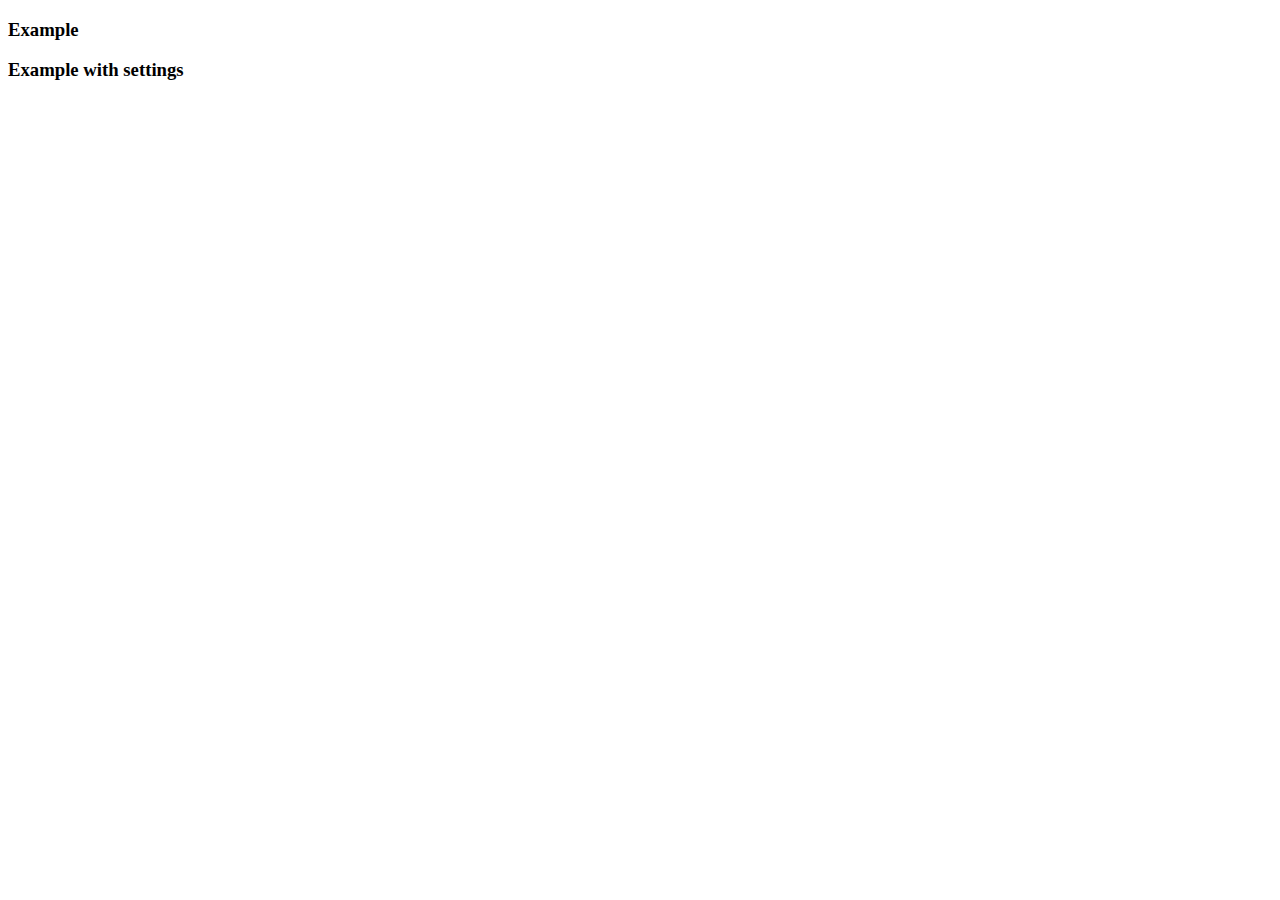
==== index.html @ 61b34847 "first version example" ====
<!DOCTYPE html>
<html>
<head>
    <script src="bower_components/platform/platform.js"></script>
    <link rel="import" href="bower_components/polymer/polymer.html">
    <link rel="import" href="elements/my-element.html">
</head>
<body>
    <h3>Example</h3>
    <my-element></my-element>
    
    <h3>Example with settings</h3>
    <my-element owner="Scott" color="blue"></my-element>
</body>
</html>
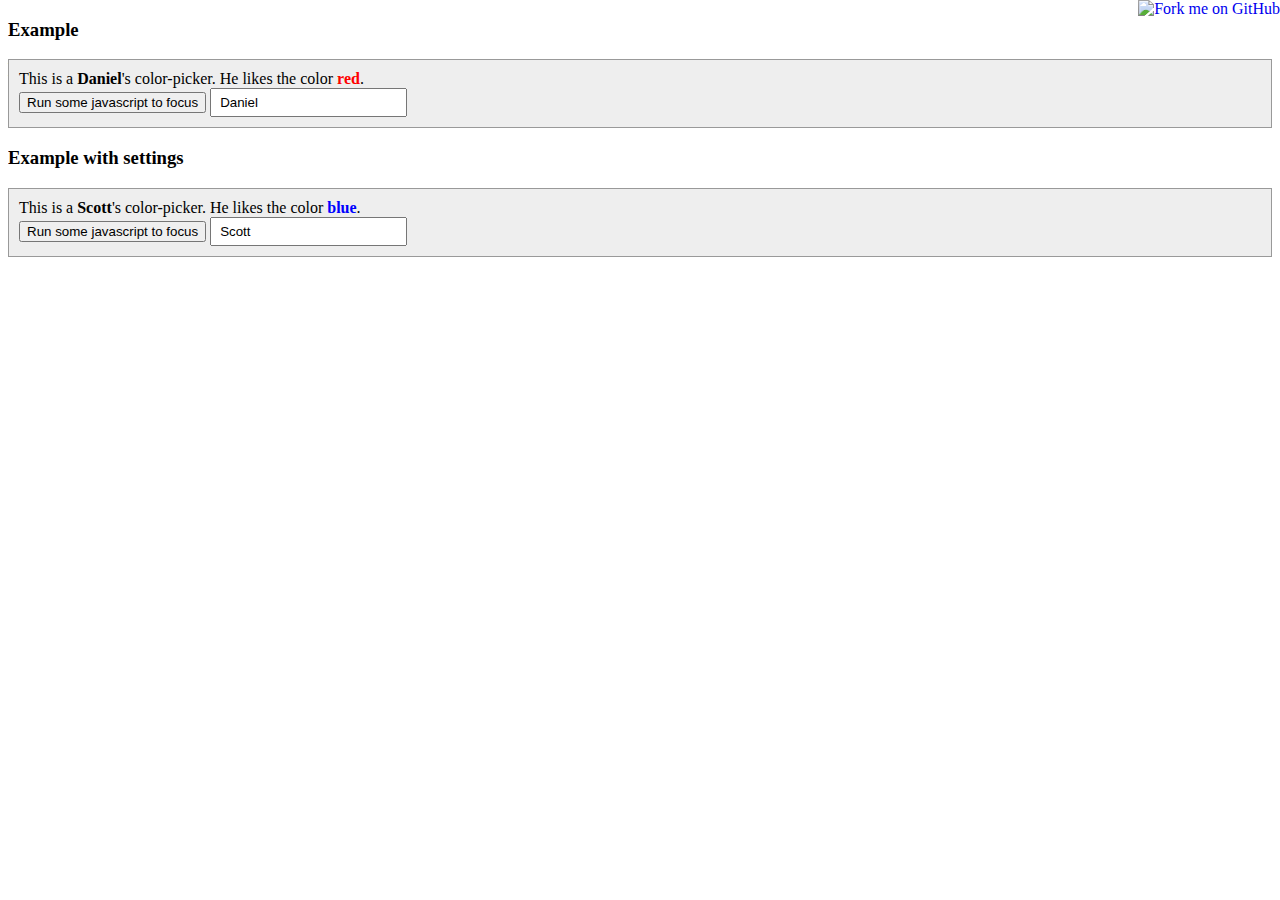
==== commit 679abe53: "added github ribbon" ====
--- a/index.html
+++ b/index.html
@@ -6,6 +6,8 @@
     <link rel="import" href="elements/my-element.html">
 </head>
 <body>
+    <a href="https://github.com/kmturley/web-components" target="_blank"><img style="position: absolute; top: 0; right: 0; border: 0;" src="https://camo.githubusercontent.com/38ef81f8aca64bb9a64448d0d70f1308ef5341ab/68747470733a2f2f73332e616d617a6f6e6177732e636f6d2f6769746875622f726962626f6e732f666f726b6d655f72696768745f6461726b626c75655f3132313632312e706e67" alt="Fork me on GitHub" data-canonical-src="https://s3.amazonaws.com/github/ribbons/forkme_right_darkblue_121621.png"></a>
+    
     <h3>Example</h3>
     <my-element></my-element>
     
